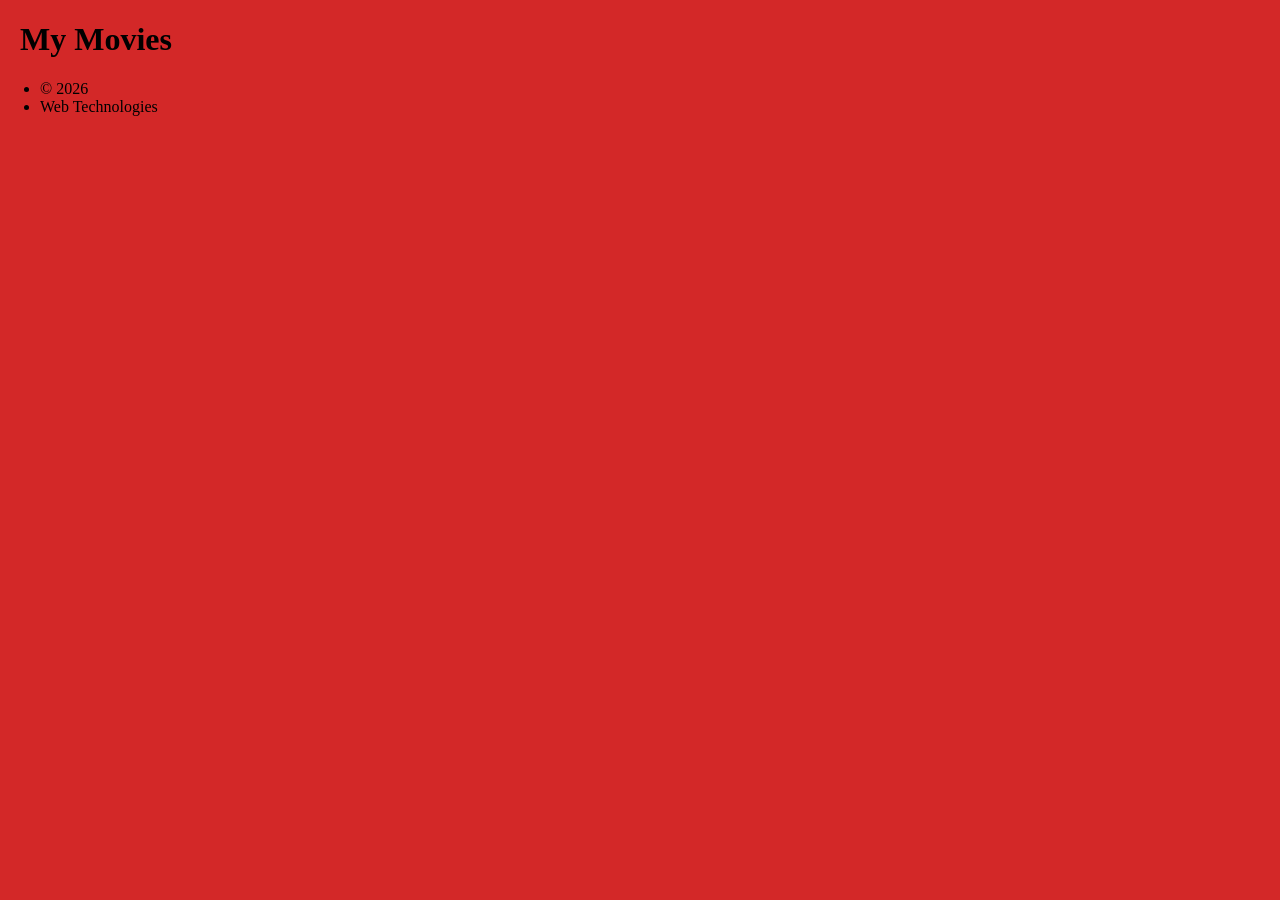
==== server/files/index.html @ eb3425dc "Task 1 completed" ====
<!DOCTYPE html>
<html lang="en">
  <head>
    <meta charset="UTF-8" />
    <meta name="viewport" content="width=device-width, initial-scale=1.0" />
    <title>Movies!</title>
    <link rel="stylesheet" href="index.css" />
    <script type="module" src="index.js"></script>

    <style>
        body {
            font-family: 'Georgia', serif;
            background-color: #d32828;
            margin: 20px;
        }

        div {
            background-color: white;
            border-radius: 12px;
            margin: 20px 0;
            padding: 20px;
            box-shadow: 0 4px 10px rgba(0,0,0,0.1);
            border-left: 5px solid #007BFF;
        }

        img {
            max-width: 180px;
            border-radius: 10px;
            display: block;
            margin: 10px 0;
        }

        h2 {
            margin-bottom: 5px;
            font-size: 26px;
            font-weight: bold;
            color: white;
            background-color: #1a73e8;
            padding: 5px 10px;
            border-radius: 6px;
            display: inline-block;
        }

        h3 {
            color: #007BFF;
        }

        ul {
            padding-left: 20px;
        }

        div:hover {
            transform: scale(1.02);
            transition: 0.2s;
            background-color: #fff3cd;
        }

    </style>
  </head>

  <body>
    <!-- Task 1.1. Add the semantic structure -->
    <header>
        <h1>My Movies</h1>
    </header>

    <nav>
        <ul></ul>
    </nav>

    <main></main>

    <footer>
        <ul>
        <li>© 2026</li>
        <li>Web Technologies</li>
        </ul>
    </footer>

  </body>
</html>
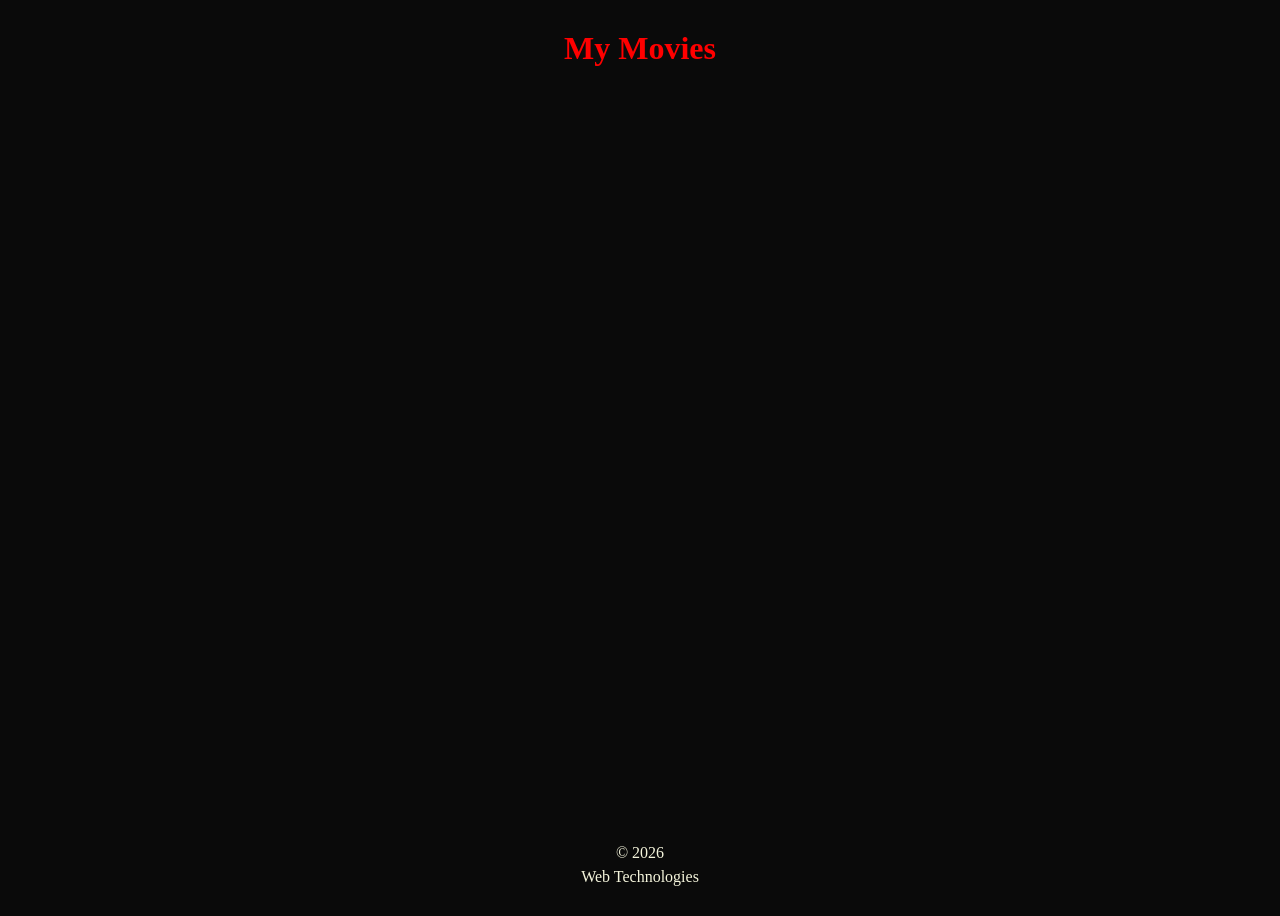
==== commit 644e6671: "Task 3 completed" ====
--- a/server/files/index.html
+++ b/server/files/index.html
@@ -8,52 +8,6 @@
     <script type="module" src="index.js"></script>
 
     <style>
-        body {
-            font-family: 'Georgia', serif;
-            background-color: #d32828;
-            margin: 20px;
-        }
-
-        div {
-            background-color: white;
-            border-radius: 12px;
-            margin: 20px 0;
-            padding: 20px;
-            box-shadow: 0 4px 10px rgba(0,0,0,0.1);
-            border-left: 5px solid #007BFF;
-        }
-
-        img {
-            max-width: 180px;
-            border-radius: 10px;
-            display: block;
-            margin: 10px 0;
-        }
-
-        h2 {
-            margin-bottom: 5px;
-            font-size: 26px;
-            font-weight: bold;
-            color: white;
-            background-color: #1a73e8;
-            padding: 5px 10px;
-            border-radius: 6px;
-            display: inline-block;
-        }
-
-        h3 {
-            color: #007BFF;
-        }
-
-        ul {
-            padding-left: 20px;
-        }
-
-        div:hover {
-            transform: scale(1.02);
-            transition: 0.2s;
-            background-color: #fff3cd;
-        }
 
     </style>
   </head>
--- a/server/files/index.css
+++ b/server/files/index.css
@@ -0,0 +1,168 @@
+@import url(base.css);
+
+h1 {
+  font-size: 200%;
+  margin: 8px 0px;
+  color: #ff0000;
+}
+
+h2 {
+  margin-bottom: 5px;
+  font-size: 26px;
+  font-weight: bold;
+  color: white;
+  background-color: rgb(82, 116, 225);
+  padding: 5px 10px;
+  border-radius: 6px;
+  display: inline-block;
+}
+
+/* Constrain the page to the viewport */
+body {
+  height: 100vh;
+  font-family: 'Georgia', serif;
+  background-color: #0a0a0a;
+}
+
+/* Center the nav's header and list */
+nav {
+  display: flex;
+  flex-direction: column;
+  align-items: center;
+}
+
+/* navigation buttons have full width */
+nav button {
+  width: 100%;
+}
+
+/* Remove unnecessary space and bullets from the lists */
+ul {
+  padding: 0px;
+  margin: 16px;
+  list-style-type: none;
+}
+
+article ul {
+  list-style-type: disc;
+}
+
+/* Task 2.1. Lay out the childs of the 'body' using Grid Template Areas. */
+@media (min-width: 768px) {
+  body {
+    display: grid;
+
+    grid-template-columns: 220px 1fr;
+    /* nav = fix (ca. 192–256px), main = rest */
+
+    grid-template-rows: 80px 1fr 80px;
+    /* header + footer fix, main flexibel */
+
+    grid-template-areas:
+      "h h"
+      "n m"
+      "f f";
+
+    height: 100vh;
+  }
+}
+
+nav {
+  grid-area: n;
+}
+
+footer {
+  grid-area: f;
+}
+
+/* Task 3.1. Make the header element a flex container and center its children
+   vertically and horizontally.
+ */
+header {
+  grid-area: h;
+  display: flex;
+  justify-content: center;
+  align-items: center;
+}
+
+/* Task 3.2. Make the list items of the unordered list in the nav element a flex container, 
+   use column direction and center the child items
+ */
+ nav ul {
+  display: flex;
+  flex-direction: column;
+  align-items: stretch;
+  gap: 8px;
+}
+
+/* Task 3.3. Make the main element a Flexbox container */
+main {
+  grid-area: m;
+  overflow-y: auto;
+  display: flex;
+  flex-wrap: wrap;
+  justify-content: center;
+  gap: 16px;
+}
+
+/* Task 3.4. Make the footer's ul a Flexbox container */
+footer ul {
+  display: flex;
+  flex-direction: column;
+  align-items: center;
+  gap: 6px;
+}
+
+/* From here on styling from exercise 1 */
+
+img {
+  max-width: 180px;
+  border-radius: 10px;
+  display: block;
+  margin: 10px 0;
+}
+
+article {
+  width: 500px;
+  font-weight: bold;
+  background-color: white;
+  border-radius: 12px;
+  margin: 20px 0;
+  padding: 20px;
+  box-shadow: 0 4px 10px rgba(0,0,0,0.1);
+  border-left: 5px solid #ff0000;
+}
+
+article:hover {
+  transform: scale(1.02);
+  transition: 0.2s;
+  background-color: #fff3cd;
+}
+
+a {
+  color: beige;
+}
+
+span {
+  margin-right: 4px;
+}
+
+.genre {
+  padding: 4px 8px;
+  border: solid black 1px;
+  border-radius: 6px;
+  background-color: rgb(65, 137, 48);
+  color: black;
+  font-weight: bold;
+}
+
+/* index.css */
+article button:hover {
+  background-color: black;
+  color: white;
+}
+
+/* index.css */
+nav button:hover {
+  background-color: rgb(65, 137, 48);
+}
